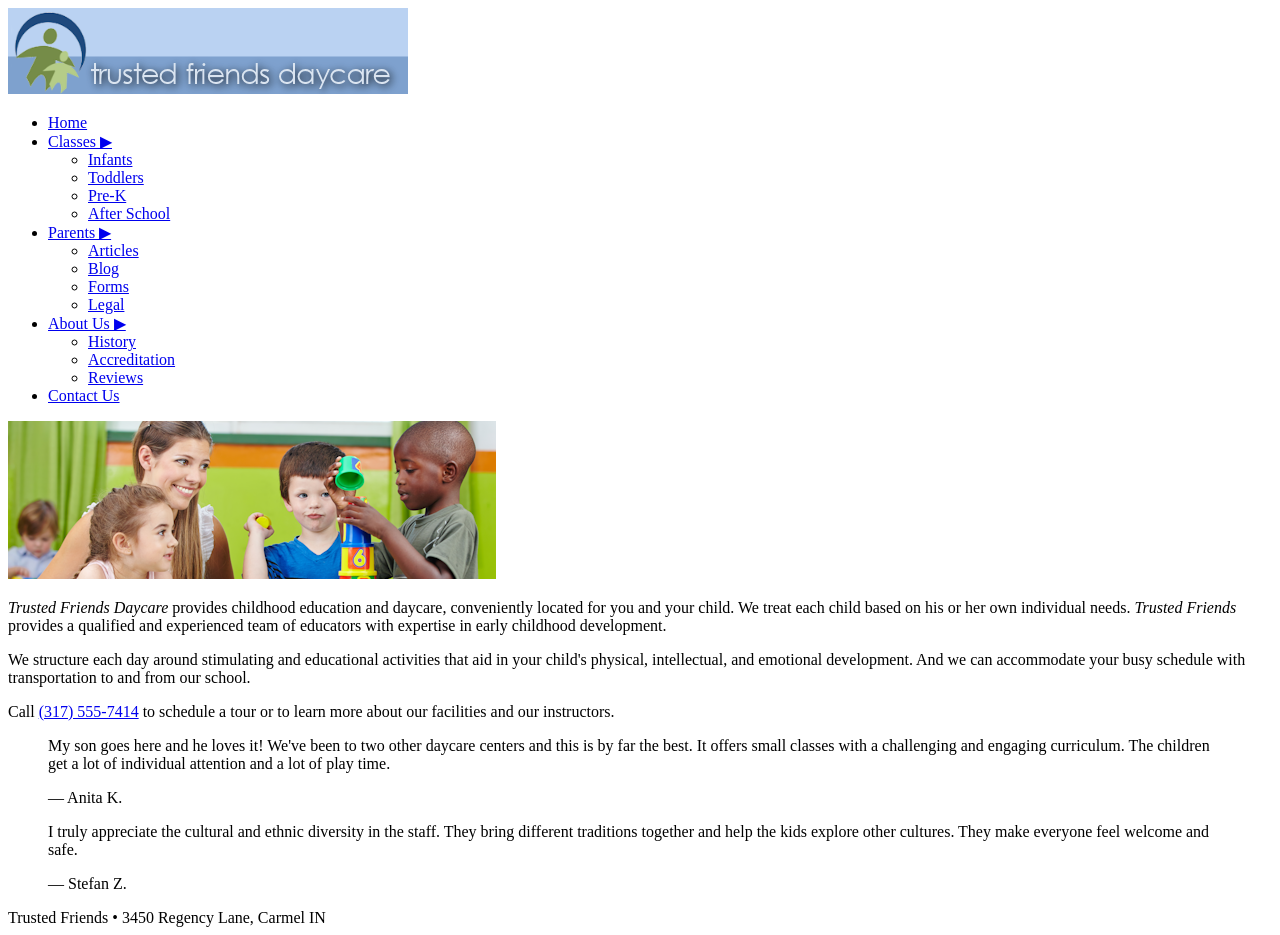
==== index.html @ f7049fde "Initial commit" ====
<!DOCTYPE html>
<html lang="en">
<head>
   <!--
   New Perspectives on HTML5 and CSS3, 8th Edition
   Tutorial 5
   Tutorial Case
   
   Home Page of the Trusted Friends website
   Author: 
   Date:   
   
   Filename: tf_home.html
   -->
   
   <title>Trusted Friends Daycare</title>
   <meta charset="utf-8" />
</head>

<body>
   <header>
      <img src="tf_logo.png" alt="Trusted Friends" />
      
      <nav class="horizontal">
         <ul class="mainmenu">
            <li><a href="tf_home.html">Home</a></li>
            <li><a href="#" class="submenuTitle">Classes &#9654;</a>
               <ul class="submenu">
                  <li><a href="#">Infants</a></li>
                  <li><a href="#">Toddlers</a></li>
                  <li><a href="tf_prek.html">Pre-K</a></li>
                  <li><a href="#">After School</a></li>
               </ul>
            </li>
            <li><a href="#" class="submenuTitle">Parents &#9654;</a>
               <ul class="submenu">
                  <li><a href="tf_articles.html">Articles</a></li>
                  <li><a href="#">Blog</a></li>
                  <li><a href="#">Forms</a></li>
                  <li><a href="#">Legal</a></li>                 
               </ul>
            </li>
            <li><a href="#" class="submenuTitle">About Us &#9654;</a>
               <ul class="submenu">
                  <li><a href="#">History</a></li>
                  <li><a href="#">Accreditation</a></li>
                  <li><a href="#">Reviews</a></li>
               </ul>
            </li>
            <li><a href="#">Contact Us</a> </li>
         </ul>
      </nav>
   </header>
   
   <section>
      <img src="tf_photo1.png" alt="" />
      <article>
         <p><cite>Trusted Friends Daycare</cite> provides childhood education 
            and daycare, conveniently located for you and your child. We treat each 
            child based on his or her own individual needs. <cite>Trusted Friends</cite> 
            provides a qualified and experienced team of educators with expertise in early 
            childhood development.
         </p>
         <p>We structure each day around stimulating and educational  activities that aid 
            in your child's physical, intellectual, and emotional development. And we can 
            accommodate your busy schedule with transportation to and from our school.
         </p>
         <p>Call <a href="tel:+13175557414">(317) 555-7414</a> to schedule a tour or to 
            learn more about our facilities and our instructors.
         </p>
      </article>
      
      <aside>
         <blockquote>
            <p>My son goes here and he loves it! We've been to two other daycare centers 
               and this is by far the best. It offers small classes with a challenging and 
               engaging curriculum. The children get a lot of individual attention and a 
               lot of play time.</p>
            <p>&mdash; Anita K.</p>
         </blockquote>
         <blockquote>
            <p>I truly appreciate the cultural and ethnic diversity in the staff.  They bring 
               different traditions together and help the kids explore other cultures. They make 
               everyone feel welcome and safe.</p>
            <p>&mdash; Stefan Z.</p>
         </blockquote>
      </aside>
   </section>
   
   <footer>
      Trusted Friends &#8226; 3450 Regency Lane, Carmel IN
   </footer>
</body>
</html>
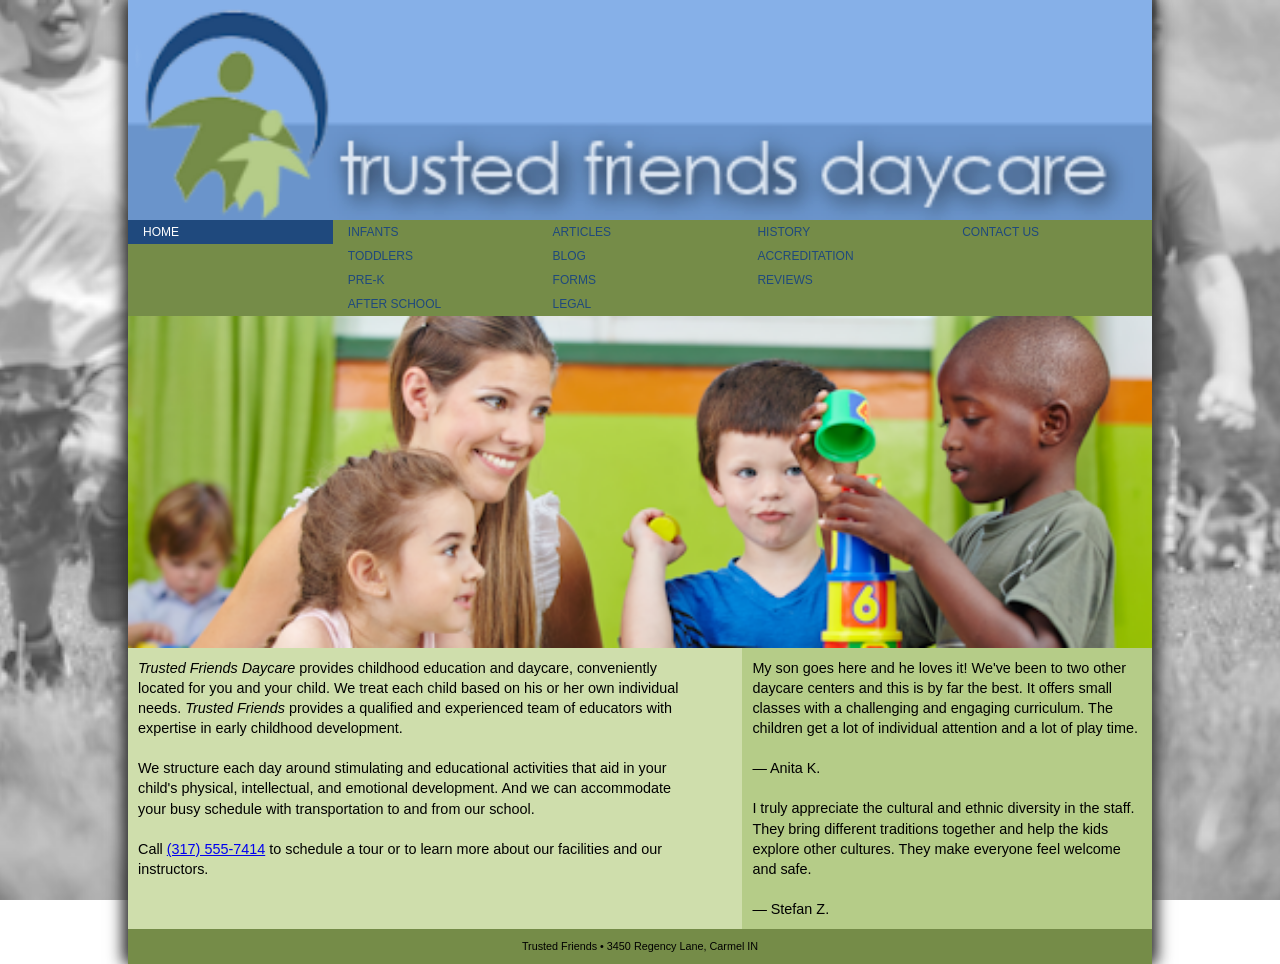
==== commit f37dbca1: "notes 5 tehe" ====
--- a/index.html
+++ b/index.html
@@ -7,14 +7,18 @@
    Tutorial Case
    
    Home Page of the Trusted Friends website
-   Author: 
-   Date:   
+   Author: Latif Zewalk-Wren
+   Date:   11/10/2026
    
    Filename: tf_home.html
    -->
    
    <title>Trusted Friends Daycare</title>
    <meta charset="utf-8" />
+   <meta name="viewport" content="width=device-width, inital-scale=1"/>
+   <link rel="stylesheet" href="tf_reset.css">
+   <link rel="stylesheet" href="tf_styles1.css">
+   
 </head>
 
 <body>
--- a/tf_styles1.css
+++ b/tf_styles1.css
@@ -0,0 +1,225 @@
+@charset "utf-8";
+
+/*
+   New Perspectives on HTML5 and CSS3, 8th Edition
+   Tutorial 5
+   Tutorial Case
+   
+   Author:   Latif Zewalk-Wren
+   Date:      11/10/2026
+   
+   Filename: tf_styles1.css
+   
+   This file contains the layout styles used in the Trusted Friends
+   home page.
+
+*/
+
+/* ===========
+   Base Styles
+   ===========
+*/
+
+
+/* HTML and Body Styles */
+
+html {
+   background: url(tf_back1.png) center center / cover no-repeat fixed;
+   height: 100%;
+   font-family: Verdana, Geneva, sans-serif;
+   font-size: 12px;
+}
+
+body {
+   background: rgb(134, 176, 232);   
+   box-shadow: rgb(51, 51, 51) 5px 0px 15px,
+               rgb(51, 51, 51) -5px 0px 15px;
+   margin: 0px auto;
+   min-height: 100%;
+   min-width: 320px;
+   max-width: 1024px;
+   width: 100%;
+}
+
+/* Body Header Styles */
+
+body header {
+   background: rgb(134,176,232);   
+}
+
+body header img {
+   display: block;
+   width: 100%;
+}
+
+/* Horizonal Navigation Styles */
+
+nav.horizontal {
+   background-color: rgb(117, 140, 72);
+   min-height: 2em;
+}
+
+nav.horizontal li {
+   color: rgb(31, 73, 125);
+   display: block;
+   line-height: 2em;
+   text-transform: uppercase;
+}
+
+nav.horizontal a {
+   display: block;
+   font-size: 1em;
+}
+
+nav.horizontal a:visited, nav.horizontal a:link {
+   color: rgb(31, 73, 125);
+}
+
+nav.horizontal a:hover, nav.horizontal a:active {
+   background-color: rgb(31, 73, 125);
+   color: white;
+}
+
+/* Main Menu Styles */
+
+ul.mainmenu {
+   display: block;
+}
+
+ul.mainmenu > li {
+   text-indent: 15px;
+}
+
+ul.mainmenu > li:first-of-type a {
+   color: white;
+   background-color: rgb(31, 73, 125);
+}
+
+/* Submenu Styles */
+
+ul.submenu {
+   width: 100%;
+   background-color: rgb(181, 204, 136);
+}
+
+
+/* Section Styles */
+
+section {
+   background-color: rgb(207, 222, 172);
+   clear: both;
+}
+
+section::after {
+   content: "";
+   display: table;
+   clear: both;
+}
+
+section img {
+   display: block;
+   width: 100%;
+}
+
+section p {
+   line-height: 1.4em;
+   padding: 10px;
+   font-size: 1.2em;
+}
+
+/* Aside Styles */
+
+aside {
+   display: block;
+   background-color: rgb(181, 204, 136);
+}
+
+/* Footer Styles */
+
+body > footer {
+   background-color: rgb(117, 140, 72);
+   font-size: 0.9em;
+   text-align: center;
+   padding: 10px 0px;
+}
+
+/* Pulldown Menu Styles */
+ul.submenu{
+   display: none;
+}
+a.submenuTitle:hover+ul.submenu, ul.submenu:hover{
+   display: block;
+}
+
+
+
+
+
+/* New Styles Added Below */
+
+/* ===============================
+   Mobile Devices: 0 to 480px 
+   ===============================
+*/
+
+@media only screen and (max-width: 480px) {
+   nav.horizontal a{
+      font-size: 1.5em;
+      line-height: 2.2em;
+   }
+   aside{
+      display: none;
+   }
+}
+/* ===============================
+   Tablet Devices: 481px to 768px 
+   ===============================
+*/
+
+@media only screen and (min-width: 481px) {
+   ul.mainmenu > li{
+      float: left;
+      position: relative;
+      width: 20%;
+   }
+
+   ul.submenu{
+      box-shadow: rgb(51,51,51) 5px 5px 15px;
+      position: absolute;
+      width: 200%;
+   }
+}
+
+/* ===============================
+   Desktop Devices: 769px and wider
+   ===============================
+*/
+
+@media only screen and (min-width: 769px) {
+   ul.submenu{
+      background: transparent;
+      box-shadow: none;
+      display: block;
+      position: relative;
+      width: 100%;
+      
+   }
+   nav.horizontal::after{
+      clear: both;
+      content: "";
+      display: table;
+   }
+   nav.horizontal a.submenuTitle{
+      display: none;
+   }
+   article{
+      float: left;
+      margin-right: 5%;
+      width: 55%
+   }
+   aside{
+      float: left;
+      width: 40%;
+   }
+}
+
